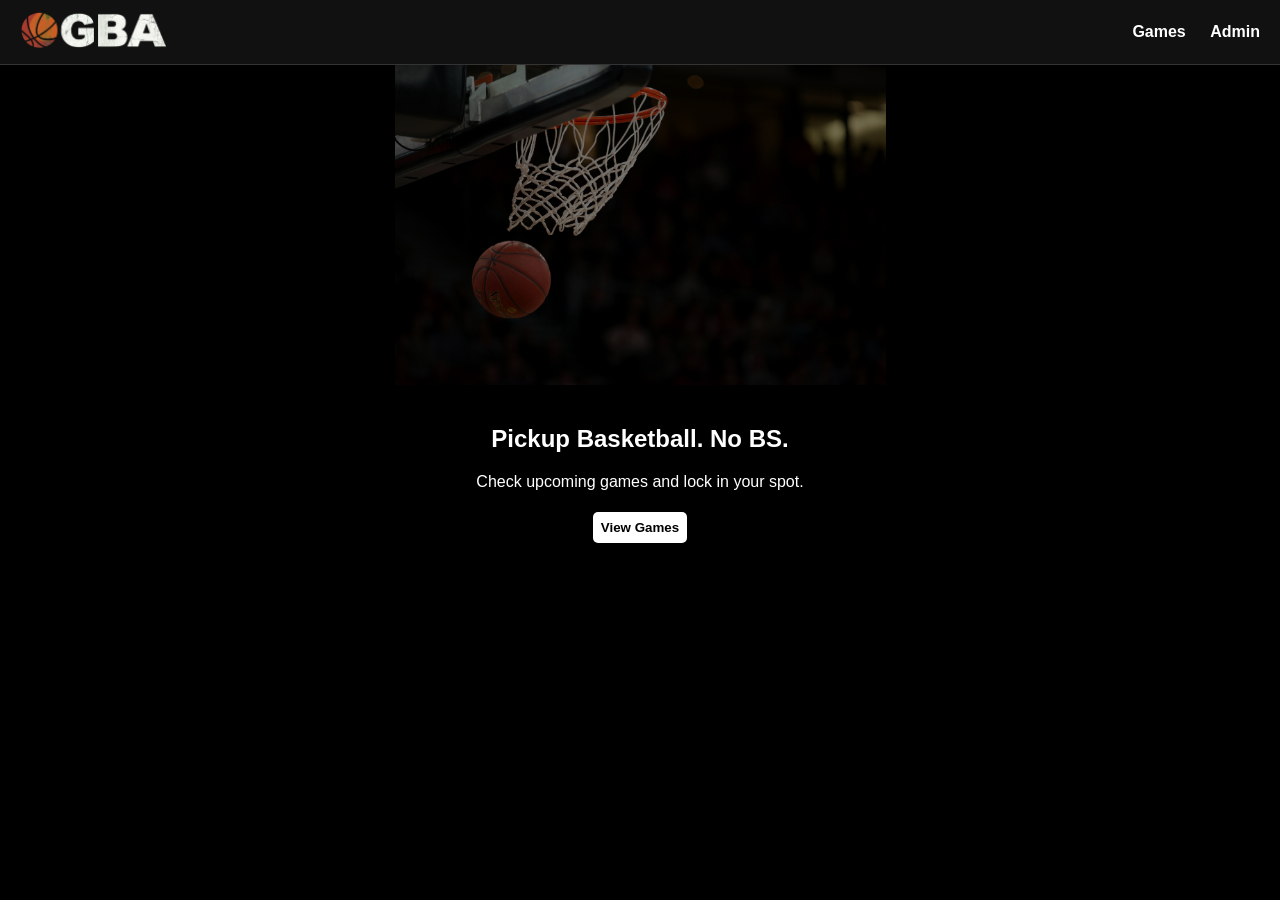
==== index.html @ 1cfebabc "Update index.html" ====
<!DOCTYPE html>
<html lang="en">
  
<div class="navbar">
  <a href="/" class="logo">
    <img src="OGBA-logo.png" alt="OGBA Logo" />
  </a>

  <div class="nav-links">
    <a href="/runs.html">Games</a>
    <a href="/admin.html">Admin</a>
  </div>
</div>
  
  <head>
  <meta charset="UTF-8">
  <title>OGBA Pickup Basketball</title>

  
  
  <link rel="stylesheet" href="style.css">

<div class="hero">
  <div class="hero-overlay"></div>
  <div class="hero-text">
   
  </div>
</div>

<div class="container center">
  <h2>Pickup Basketball. No BS.</h2>
  <p>Check upcoming games and lock in your spot.</p>

  <a href="/runs">
    <button>View Games</button>
  </a>
</div>

  <script>
    const PASSWORD = "hoops4life";

    function checkPassword() {
      const input = document.getElementById("password").value;

      if (input === PASSWORD) {
        localStorage.setItem("auth", "true");
        window.location.href = "/runs.html";
      } else {
        document.getElementById("error").innerText = "Wrong password";
      }
    }
  </script>
</body>
</html>
---- style.css ----
/* ===== Global ===== */
body {
  margin: 0;
  font-family: Arial, Helvetica, sans-serif;
  background-color: #000;
  color: #fff;
}

a {
  color: #fff;
  text-decoration: none;
}

.container {
  max-width: 900px;
  margin: 0 auto;
  padding: 20px;
}

/* ===== Navbar Layout ===== */
.navbar {
  background-color: #111;
  padding: 10px 20px;
  border-bottom: 1px solid #333;

  display: flex;
  align-items: center;
  justify-content: space-between;
}

/* Logo */
.logo img {
  height: 40px;
}

/* Nav links */
.nav-links a {
  margin-left: 20px;
  font-weight: bold;
}

/* ===== Hero ===== */
.hero {
  position: relative;
  height: 320px;

  background: url("hero-ogba.jpg") center no-repeat;
  background-size: contain;   /* 🔥 THIS FIXES CROPPING */
  background-color: #000;

  display: flex;
  align-items: center;
  justify-content: center;
}
@media (max-width: 600px) {
  .hero {
    height: 220px;
  }
}

.hero-overlay {
  position: absolute;
  inset: 0;
  background: rgba(0,0,0,0.5);
}

.hero-text {
  position: relative;
  font-size: 36px;
  font-weight: bold;
  text-align: center;
}

/* ===== Cards ===== */
.card {
  background: #111;
  border: 1px solid #333;
  padding: 15px;
  margin-bottom: 15px;
  border-radius: 8px;
}

/* ===== Inputs ===== */
input, button {
  padding: 8px;
  margin: 5px 0;
  border-radius: 5px;
  border: none;
}

input {
  width: 100%;
  background: #222;
  color: #fff;
}

button {
  background: #fff;
  color: #000;
  cursor: pointer;
  font-weight: bold;
}

button:hover {
  background: #ccc;
}

/* ===== Utility ===== */
.center {
  text-align: center;
}
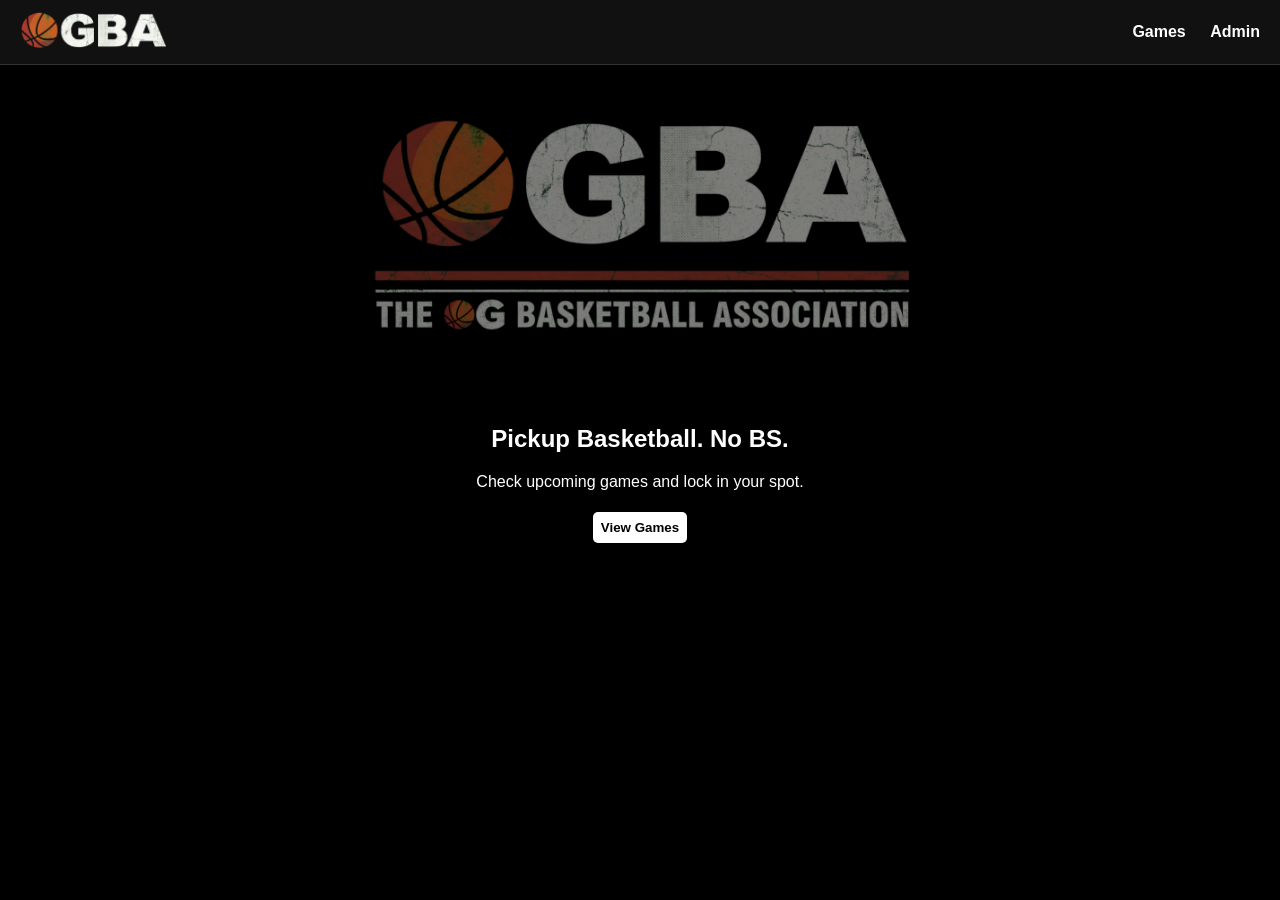
==== commit 0113cfe8: "Update index.html" ====
--- a/index.html
+++ b/index.html
@@ -13,6 +13,7 @@
 </div>
   
   <head>
+  <meta name="viewport" content="width=device-width, initial-scale=1.0">
   <meta charset="UTF-8">
   <title>OGBA Pickup Basketball</title>
 
--- a/style.css
+++ b/style.css
@@ -44,7 +44,7 @@
   position: relative;
   height: 320px;
 
-  background: url("hero-ogba.jpg") center no-repeat;
+  background: url("hero-ogba.png") center no-repeat;
   background-size: contain;   /* 🔥 THIS FIXES CROPPING */
   background-color: #000;
 
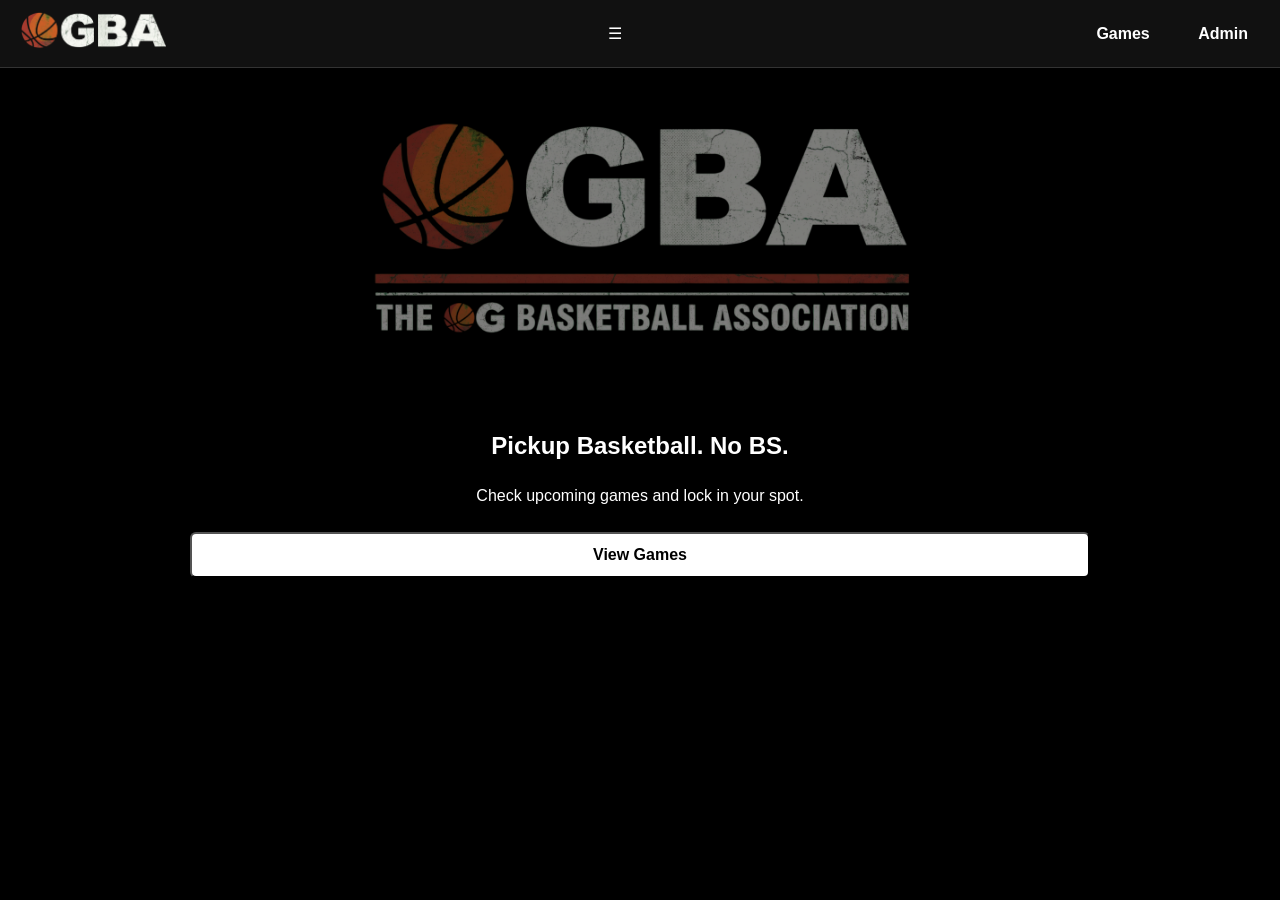
==== commit 649ce6d4: "Update index.html" ====
--- a/index.html
+++ b/index.html
@@ -1,26 +1,27 @@
 <!DOCTYPE html>
 <html lang="en">
-  
+
+  <head>
+  <meta name="viewport" content="width=device-width, initial-scale=1.0">
+  <meta charset="UTF-8">
+  <title>OGBA Pickup Basketball</title>
+  <link rel="stylesheet" href="style.css">
+
 <div class="navbar">
   <a href="/" class="logo">
     <img src="OGBA-logo.png" alt="OGBA Logo" />
   </a>
 
-  <div class="nav-links">
+  <div class="menu-toggle" onclick="toggleMenu()">
+    ☰
+  </div>
+
+  <div class="nav-links" id="navLinks">
     <a href="/runs.html">Games</a>
     <a href="/admin.html">Admin</a>
   </div>
 </div>
-  
-  <head>
-  <meta name="viewport" content="width=device-width, initial-scale=1.0">
-  <meta charset="UTF-8">
-  <title>OGBA Pickup Basketball</title>
-
-  
-  
-  <link rel="stylesheet" href="style.css">
-
+    
 <div class="hero">
   <div class="hero-overlay"></div>
   <div class="hero-text">
--- a/style.css
+++ b/style.css
@@ -4,6 +4,8 @@
   font-family: Arial, Helvetica, sans-serif;
   background-color: #000;
   color: #fff;
+  font-size: 16px; /* base size */
+  line-height: 1.5;
 }
 
 a {
@@ -37,6 +39,8 @@
 .nav-links a {
   margin-left: 20px;
   font-weight: bold;
+  padding: 10px 12px;
+  display: inline-block;
 }
 
 /* ===== Hero ===== */
@@ -75,17 +79,16 @@
 .card {
   background: #111;
   border: 1px solid #333;
-  padding: 15px;
-  margin-bottom: 15px;
-  border-radius: 8px;
+  padding: 20px;
+  margin-bottom: 20px;
+  border-radius: 10px;
 }
 
 /* ===== Inputs ===== */
 input, button {
-  padding: 8px;
-  margin: 5px 0;
-  border-radius: 5px;
-  border: none;
+  padding: 12px;
+  font-size: 16px;
+  border-radius: 6px;
 }
 
 input {
@@ -99,6 +102,8 @@
   color: #000;
   cursor: pointer;
   font-weight: bold;
+  width: 100%;
+  margin-top: 8px;
 }
 
 button:hover {
@@ -109,3 +114,50 @@
 .center {
   text-align: center;
 }
+
+/* ===== Mobile ===== */
+@media (max-width: 600px) {
+
+  /* Bigger headings */
+  h1 {
+    font-size: 24px;
+  }
+
+  h2 {
+    font-size: 20px;
+  }
+
+  h3 {
+    font-size: 18px;
+  }
+
+  /* Stack navbar better */
+  .navbar {
+    flex-direction: column;
+    align-items: flex-start;
+  }
+
+  .nav-links {
+    margin-top: 10px;
+  }
+
+  .nav-links a {
+    display: block;
+    margin: 5px 0;
+  }
+
+  /* Inputs full width */
+  input {
+    width: 100%;
+  }
+
+  /* Add spacing between buttons */
+  button {
+    margin-bottom: 10px;
+  }
+
+  /* Reduce container padding slightly */
+  .container {
+    padding: 15px;
+  }
+}
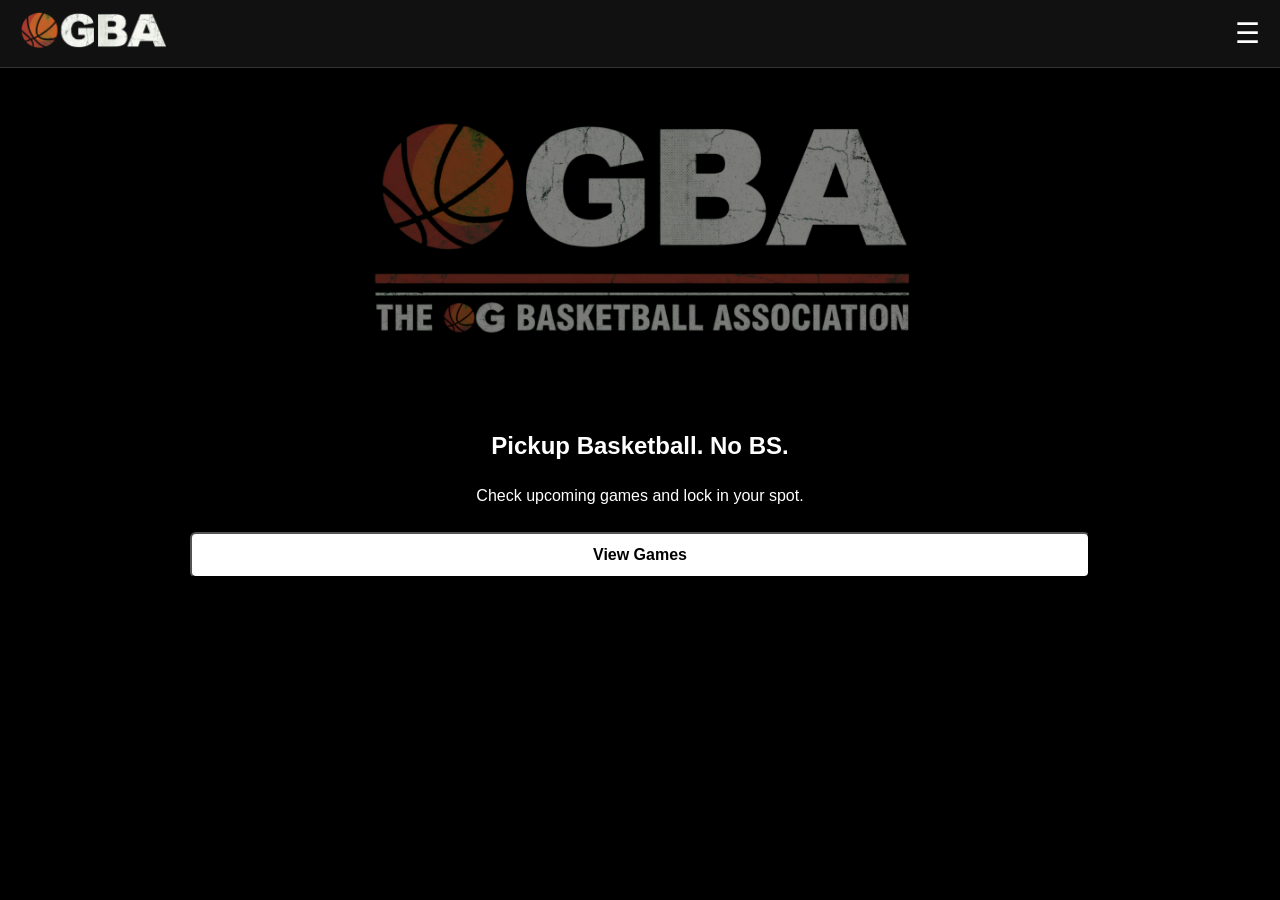
==== commit c317ceba: "Update index.html" ====
--- a/index.html
+++ b/index.html
@@ -12,12 +12,12 @@
     <img src="OGBA-logo.png" alt="OGBA Logo" />
   </a>
 
-  <div class="menu-toggle" onclick="toggleMenu()">
-    ☰
-  </div>
+  <div class="menu-toggle" onclick="toggleMenu()">&#9776;</div>
 
   <div class="nav-links" id="navLinks">
     <a href="/runs.html">Games</a>
+    <a href="/about.html">About</a>
+    <a href="/register.html">Register</a>
     <a href="/admin.html">Admin</a>
   </div>
 </div>
@@ -39,6 +39,10 @@
 </div>
 
   <script>
+   function toggleMenu() {
+  const nav = document.getElementById("navLinks");
+  nav.classList.toggle("active");
+}
     const PASSWORD = "hoops4life";
 
     function checkPassword() {
--- a/style.css
+++ b/style.css
@@ -4,7 +4,7 @@
   font-family: Arial, Helvetica, sans-serif;
   background-color: #000;
   color: #fff;
-  font-size: 16px; /* base size */
+  font-size: 16px;
   line-height: 1.5;
 }
 
@@ -19,7 +19,7 @@
   padding: 20px;
 }
 
-/* ===== Navbar Layout ===== */
+/* ===== Navbar ===== */
 .navbar {
   background-color: #111;
   padding: 10px 20px;
@@ -28,6 +28,9 @@
   display: flex;
   align-items: center;
   justify-content: space-between;
+
+  flex-wrap: nowrap; /* 🔥 keeps logo + menu on ONE line */
+  position: relative;
 }
 
 /* Logo */
@@ -35,12 +38,42 @@
   height: 40px;
 }
 
-/* Nav links */
+/* Hamburger */
+.menu-toggle {
+  font-size: 28px;
+  cursor: pointer;
+}
+
+/* Dropdown menu */
+.nav-links {
+  display: none;
+  flex-direction: column;
+
+  position: absolute;
+  top: 60px;
+  right: 20px;
+
+  background: #111;
+  border: 1px solid #333;
+  border-radius: 8px;
+
+  padding: 10px 0;
+  min-width: 150px;
+
+  z-index: 1000;
+}
+
+/* Show menu when active */
+.nav-links.active {
+  display: flex;
+}
+
+/* Menu links */
 .nav-links a {
-  margin-left: 20px;
+  padding: 12px 20px;
+  display: block;
+  white-space: nowrap;
   font-weight: bold;
-  padding: 10px 12px;
-  display: inline-block;
 }
 
 /* ===== Hero ===== */
@@ -49,17 +82,12 @@
   height: 320px;
 
   background: url("hero-ogba.png") center no-repeat;
-  background-size: contain;   /* 🔥 THIS FIXES CROPPING */
+  background-size: contain;
   background-color: #000;
 
   display: flex;
   align-items: center;
   justify-content: center;
-}
-@media (max-width: 600px) {
-  .hero {
-    height: 220px;
-  }
 }
 
 .hero-overlay {
@@ -73,6 +101,14 @@
   font-size: 36px;
   font-weight: bold;
   text-align: center;
+}
+
+/* ===== Small Hero (About/Register pages) ===== */
+.hero-small {
+  height: 120px;
+  background: url("hero-ogba.png") center no-repeat;
+  background-size: contain;
+  margin-bottom: 20px;
 }
 
 /* ===== Cards ===== */
@@ -119,45 +155,27 @@
 @media (max-width: 600px) {
 
   /* Bigger headings */
-  h1 {
-    font-size: 24px;
+  h1 { font-size: 24px; }
+  h2 { font-size: 20px; }
+  h3 { font-size: 18px; }
+
+  /* Keep navbar ONE ROW (fixes your issue) */
+  .navbar {
+    flex-direction: row;
   }
 
-  h2 {
-    font-size: 20px;
+  /* Slightly tighter spacing */
+  .container {
+    padding: 15px;
   }
 
-  h3 {
-    font-size: 18px;
-  }
-
-  /* Stack navbar better */
-  .navbar {
-    flex-direction: column;
-    align-items: flex-start;
-  }
-
-  .nav-links {
-    margin-top: 10px;
-  }
-
-  .nav-links a {
-    display: block;
-    margin: 5px 0;
-  }
-
-  /* Inputs full width */
-  input {
-    width: 100%;
-  }
-
-  /* Add spacing between buttons */
+  /* Buttons spacing */
   button {
     margin-bottom: 10px;
   }
 
-  /* Reduce container padding slightly */
-  .container {
-    padding: 15px;
+  /* Hero smaller */
+  .hero {
+    height: 220px;
   }
 }
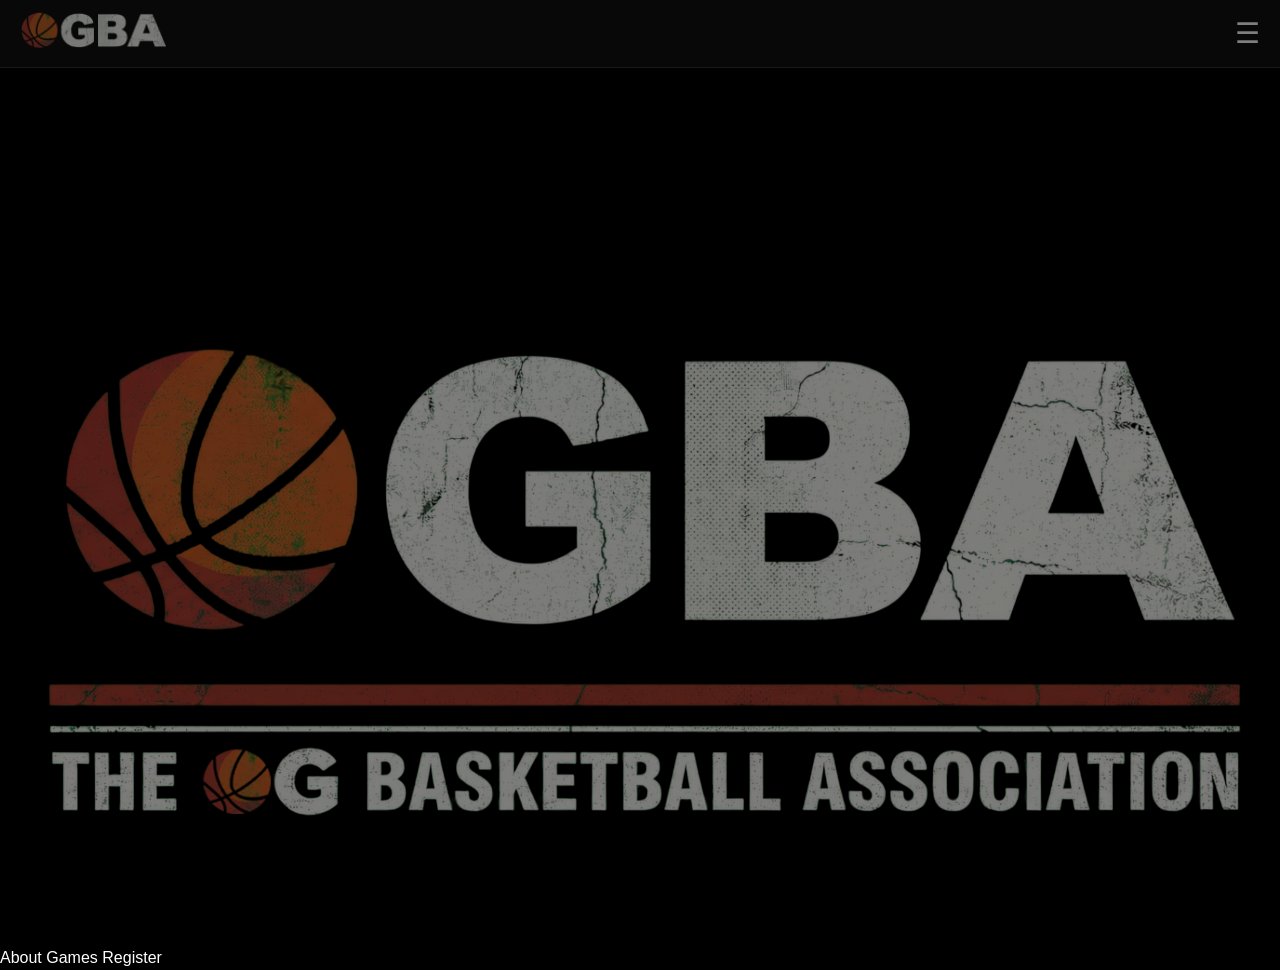
==== commit 777a810d: "Update index.html" ====
--- a/index.html
+++ b/index.html
@@ -1,12 +1,15 @@
 <!DOCTYPE html>
 <html lang="en">
-
-  <head>
+<head>
   <meta name="viewport" content="width=device-width, initial-scale=1.0">
   <meta charset="UTF-8">
-  <title>OGBA Pickup Basketball</title>
+  <title>OGBA</title>
   <link rel="stylesheet" href="style.css">
+</head>
 
+<body>
+
+<!-- ===== NAVBAR ===== -->
 <div class="navbar">
   <a href="/" class="logo">
     <img src="OGBA-logo.png" alt="OGBA Logo" />
@@ -21,40 +24,40 @@
     <a href="/admin.html">Admin</a>
   </div>
 </div>
+
+<!-- ===== HERO VIDEO ===== -->
+<div class="hero-video">
+
+  <!-- Background Video -->
+  <video autoplay muted loop playsinline class="hero-video-bg">
+    <source src="hero-video.mp4" type="video/mp4">
+  </video>
+
+  <!-- Dark overlay -->
+  <div class="hero-overlay"></div>
+
+  <!-- Content -->
+  <div class="hero-content">
     
-<div class="hero">
-  <div class="hero-overlay"></div>
-  <div class="hero-text">
-   
+    <!-- Smaller logo overlay -->
+    <img src="hero-ogba.png" class="hero-logo" alt="OGBA" />
+
+    <div class="hero-buttons">
+      <a href="/about.html" class="btn">About</a>
+      <a href="/runs.html" class="btn">Games</a>
+      <a href="/register.html" class="btn">Register</a>
+    </div>
+
   </div>
+
 </div>
 
-<div class="container center">
-  <h2>Pickup Basketball. No BS.</h2>
-  <p>Check upcoming games and lock in your spot.</p>
-
-  <a href="/runs">
-    <button>View Games</button>
-  </a>
-</div>
-
-  <script>
-   function toggleMenu() {
+<script>
+function toggleMenu() {
   const nav = document.getElementById("navLinks");
   nav.classList.toggle("active");
 }
-    const PASSWORD = "hoops4life";
+</script>
 
-    function checkPassword() {
-      const input = document.getElementById("password").value;
-
-      if (input === PASSWORD) {
-        localStorage.setItem("auth", "true");
-        window.location.href = "/runs.html";
-      } else {
-        document.getElementById("error").innerText = "Wrong password";
-      }
-    }
-  </script>
 </body>
 </html>
--- a/style.css
+++ b/style.css
@@ -179,3 +179,50 @@
     height: 220px;
   }
 }
+/* ===== Admin Layout ===== */
+
+/* Form sizing (top section) */
+.admin-form {
+  max-width: 500px;
+  margin-bottom: 30px;
+}
+
+.admin-form input,
+.admin-form button {
+  width: 100%;
+}
+
+/* Grid for existing games */
+.admin-grid {
+  display: grid;
+  grid-template-columns: repeat(auto-fit, minmax(280px, 1fr));
+  gap: 20px;
+}
+
+/* Player list inside cards */
+.player-list {
+  margin-top: 10px;
+  padding-left: 15px;
+}
+
+.player-list li {
+  margin-bottom: 5px;
+  display: flex;
+  justify-content: space-between;
+  align-items: center;
+}
+
+/* Small delete button */
+.delete-player {
+  background: #fff;
+  color: #000;
+  padding: 6px 10px;
+  font-size: 12px;
+  border-radius: 6px;
+  cursor: pointer;
+  margin-left: 10px;
+}
+
+.delete-player:hover {
+  background: #ccc;
+}
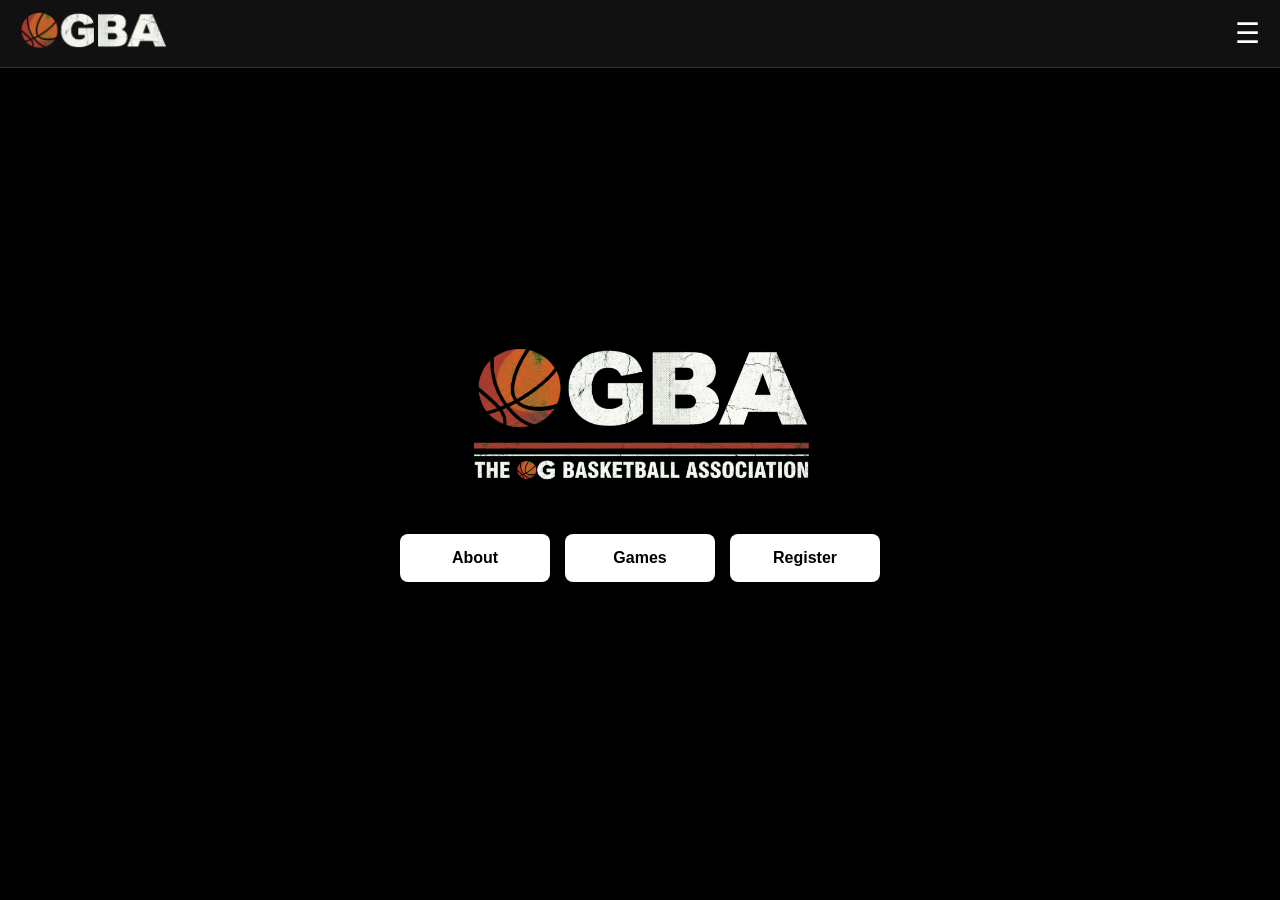
==== commit f1094e66: "Update index.html" ====
--- a/index.html
+++ b/index.html
@@ -28,10 +28,15 @@
 <!-- ===== HERO VIDEO ===== -->
 <div class="hero-video">
 
-  <!-- Background Video -->
-  <video autoplay muted loop playsinline class="hero-video-bg">
-    <source src="hero-video.mp4" type="video/mp4">
-  </video>
+<!-- Desktop Video -->
+<video autoplay muted loop playsinline class="hero-video-bg desktop-video">
+  <source src="hero-video.mp4" type="video/mp4">
+</video>
+
+<!-- Mobile Video -->
+<video autoplay muted loop playsinline class="hero-video-bg mobile-video">
+  <source src="hero-video-mobile.mp4" type="video/mp4">
+</video>
 
   <!-- Dark overlay -->
   <div class="hero-overlay"></div>
--- a/style.css
+++ b/style.css
@@ -226,3 +226,110 @@
 .delete-player:hover {
   background: #ccc;
 }
+
+/* ===== HERO VIDEO ===== */
+.hero-video {
+  position: relative;
+  height: 80vh;
+  overflow: hidden;
+}
+
+/* Video background */
+.hero-video-bg {
+  position: absolute;
+  top: 50%;
+  left: 50%;
+  width: 100%;
+  height: 100%;
+  transform: translate(-50%, -50%);
+  object-fit: cover;
+  z-index: 0;
+}
+
+/* Hero content centered */
+.hero-content {
+  position: relative;
+  z-index: 2;
+  height: 100%;
+
+  display: flex;
+  flex-direction: column;
+  justify-content: center;
+  align-items: center;
+
+  text-align: center;
+  padding: 20px;
+}
+
+/* ===== DESKTOP LOGO (match buttons width) ===== */
+.hero-logo {
+  width: 360px;           /* 🔥 controls desktop size */
+  max-width: 80%;
+  margin-bottom: 20px;
+}
+
+/* Title */
+.hero-content h1 {
+  font-size: 32px;
+  margin-bottom: 20px;
+}
+
+/* Buttons container */
+.hero-buttons {
+  display: flex;
+  gap: 15px;
+}
+
+/* Buttons */
+.btn {
+  background: #fff;
+  color: #000;
+  padding: 12px 20px;
+  border-radius: 8px;
+  font-weight: bold;
+  text-decoration: none;
+  min-width: 110px;
+  text-align: center;
+}
+
+.btn:hover {
+  background: #ccc;
+}
+
+/* ===== MOBILE HERO ===== */
+@media (max-width: 600px) {
+
+  .hero-video {
+    height: 70vh;
+  }
+
+  /* 🔥 KEY FIX: reduce zoom/cropping */
+  .hero-video-bg {
+    object-fit: contain;   /* instead of cover */
+    background-color: #000; /* fills empty space */
+  }
+
+  /* Logo matches button width */
+  .hero-logo {
+    width: 90%;
+    max-width: 280px;
+  }
+
+  .hero-content h1 {
+    font-size: 22px;
+  }
+
+  /* Stack buttons */
+  .hero-buttons {
+    flex-direction: column;
+    width: 90%;
+    gap: 10px;
+  }
+
+  /* Smaller buttons */
+  .btn {
+    width: 100%;
+    padding: 10px;
+    font-size: 14px;
+  }
+}
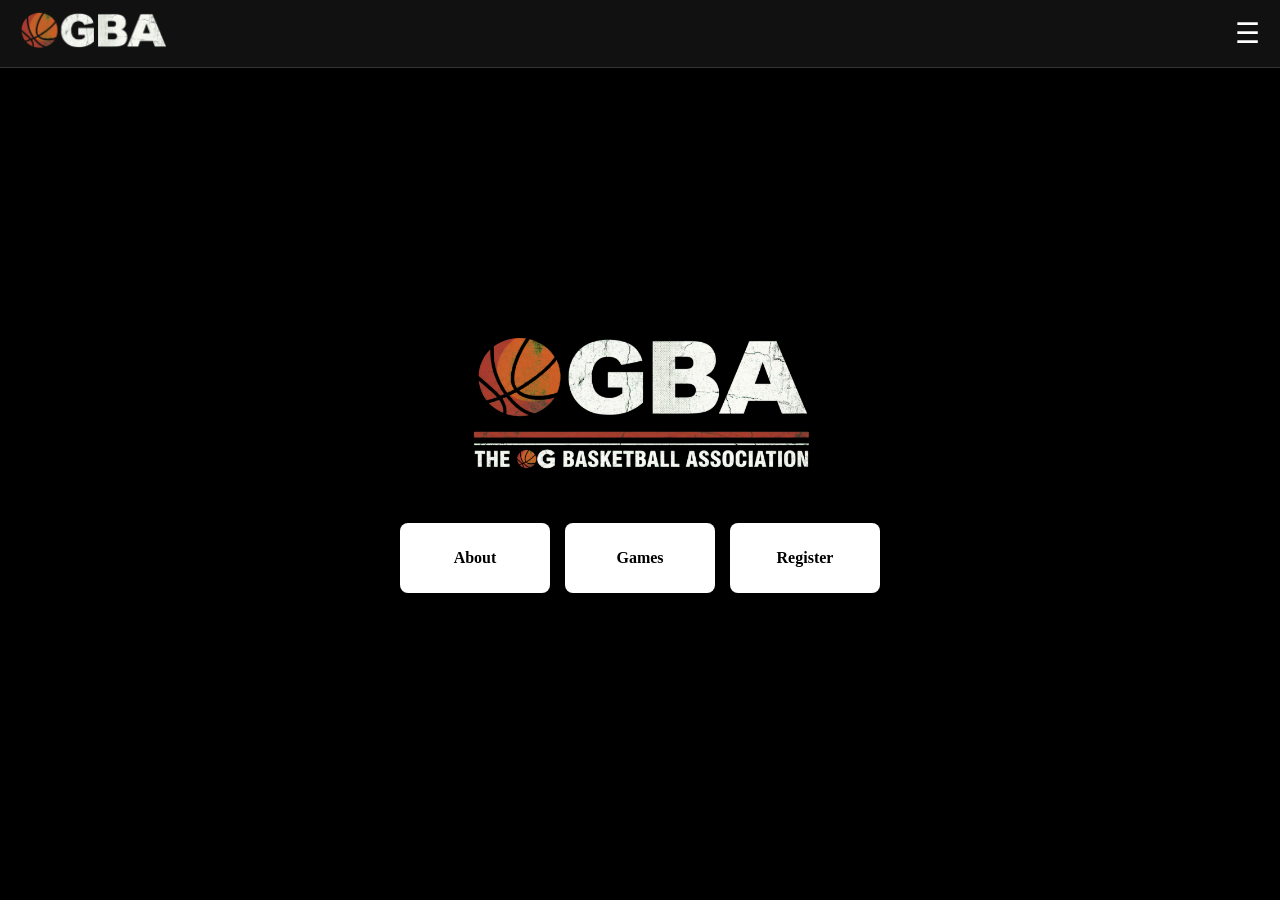
==== commit 4764c394: "Tune typography/buttons and add favicon links sitewide" ====
--- a/index.html
+++ b/index.html
@@ -4,6 +4,11 @@
   <meta name="viewport" content="width=device-width, initial-scale=1.0">
   <meta charset="UTF-8">
   <title>OGBA</title>
+  <link rel="icon" type="image/png" href="/favicon-96x96.png" sizes="96x96" />
+  <link rel="icon" type="image/svg+xml" href="/favicon.svg" />
+  <link rel="shortcut icon" href="/favicon.ico" />
+  <link rel="apple-touch-icon" sizes="180x180" href="/apple-touch-icon.png" />
+  <link rel="manifest" href="/site.webmanifest" />
   <link rel="stylesheet" href="style.css">
 </head>
 
--- a/style.css
+++ b/style.css
@@ -1,7 +1,7 @@
 /* ===== Global ===== */
 body {
   margin: 0;
-  font-family: Arial, Helvetica, sans-serif;
+  font-family: Garamond, "Times New Roman", Times, serif;
   background-color: #000;
   color: #fff;
   font-size: 16px;
@@ -14,7 +14,7 @@
 }
 
 .container {
-  max-width: 900px;
+  max-width: 1100px;
   margin: 0 auto;
   padding: 20px;
 }
@@ -29,22 +29,19 @@
   align-items: center;
   justify-content: space-between;
 
-  flex-wrap: nowrap; /* 🔥 keeps logo + menu on ONE line */
   position: relative;
-}
-
-/* Logo */
+  z-index: 10;
+}
+
 .logo img {
   height: 40px;
 }
 
-/* Hamburger */
 .menu-toggle {
   font-size: 28px;
   cursor: pointer;
 }
 
-/* Dropdown menu */
 .nav-links {
   display: none;
   flex-direction: column;
@@ -59,172 +56,15 @@
 
   padding: 10px 0;
   min-width: 150px;
-
-  z-index: 1000;
-}
-
-/* Show menu when active */
+}
+
 .nav-links.active {
   display: flex;
 }
 
-/* Menu links */
 .nav-links a {
   padding: 12px 20px;
-  display: block;
-  white-space: nowrap;
   font-weight: bold;
-}
-
-/* ===== Hero ===== */
-.hero {
-  position: relative;
-  height: 320px;
-
-  background: url("hero-ogba.png") center no-repeat;
-  background-size: contain;
-  background-color: #000;
-
-  display: flex;
-  align-items: center;
-  justify-content: center;
-}
-
-.hero-overlay {
-  position: absolute;
-  inset: 0;
-  background: rgba(0,0,0,0.5);
-}
-
-.hero-text {
-  position: relative;
-  font-size: 36px;
-  font-weight: bold;
-  text-align: center;
-}
-
-/* ===== Small Hero (About/Register pages) ===== */
-.hero-small {
-  height: 120px;
-  background: url("hero-ogba.png") center no-repeat;
-  background-size: contain;
-  margin-bottom: 20px;
-}
-
-/* ===== Cards ===== */
-.card {
-  background: #111;
-  border: 1px solid #333;
-  padding: 20px;
-  margin-bottom: 20px;
-  border-radius: 10px;
-}
-
-/* ===== Inputs ===== */
-input, button {
-  padding: 12px;
-  font-size: 16px;
-  border-radius: 6px;
-}
-
-input {
-  width: 100%;
-  background: #222;
-  color: #fff;
-}
-
-button {
-  background: #fff;
-  color: #000;
-  cursor: pointer;
-  font-weight: bold;
-  width: 100%;
-  margin-top: 8px;
-}
-
-button:hover {
-  background: #ccc;
-}
-
-/* ===== Utility ===== */
-.center {
-  text-align: center;
-}
-
-/* ===== Mobile ===== */
-@media (max-width: 600px) {
-
-  /* Bigger headings */
-  h1 { font-size: 24px; }
-  h2 { font-size: 20px; }
-  h3 { font-size: 18px; }
-
-  /* Keep navbar ONE ROW (fixes your issue) */
-  .navbar {
-    flex-direction: row;
-  }
-
-  /* Slightly tighter spacing */
-  .container {
-    padding: 15px;
-  }
-
-  /* Buttons spacing */
-  button {
-    margin-bottom: 10px;
-  }
-
-  /* Hero smaller */
-  .hero {
-    height: 220px;
-  }
-}
-/* ===== Admin Layout ===== */
-
-/* Form sizing (top section) */
-.admin-form {
-  max-width: 500px;
-  margin-bottom: 30px;
-}
-
-.admin-form input,
-.admin-form button {
-  width: 100%;
-}
-
-/* Grid for existing games */
-.admin-grid {
-  display: grid;
-  grid-template-columns: repeat(auto-fit, minmax(280px, 1fr));
-  gap: 20px;
-}
-
-/* Player list inside cards */
-.player-list {
-  margin-top: 10px;
-  padding-left: 15px;
-}
-
-.player-list li {
-  margin-bottom: 5px;
-  display: flex;
-  justify-content: space-between;
-  align-items: center;
-}
-
-/* Small delete button */
-.delete-player {
-  background: #fff;
-  color: #000;
-  padding: 6px 10px;
-  font-size: 12px;
-  border-radius: 6px;
-  cursor: pointer;
-  margin-left: 10px;
-}
-
-.delete-player:hover {
-  background: #ccc;
 }
 
 /* ===== HERO VIDEO ===== */
@@ -232,21 +72,32 @@
   position: relative;
   height: 80vh;
   overflow: hidden;
-}
-
-/* Video background */
+  line-height: 0;
+}
+
 .hero-video-bg {
+  display: block;
   position: absolute;
-  top: 50%;
-  left: 50%;
+  top: 0;
+  left: 0;
   width: 100%;
   height: 100%;
-  transform: translate(-50%, -50%);
+  transform: none;
   object-fit: cover;
   z-index: 0;
 }
 
-/* Hero content centered */
+.desktop-video {
+  display: block;
+  top: -2px;
+  height: calc(100% + 2px);
+  object-position: center 55%;
+}
+
+.mobile-video {
+  display: none;
+}
+
 .hero-content {
   position: relative;
   z-index: 2;
@@ -261,75 +112,247 @@
   padding: 20px;
 }
 
-/* ===== DESKTOP LOGO (match buttons width) ===== */
 .hero-logo {
-  width: 360px;           /* 🔥 controls desktop size */
+  width: 360px;
   max-width: 80%;
   margin-bottom: 20px;
 }
 
-/* Title */
-.hero-content h1 {
-  font-size: 32px;
-  margin-bottom: 20px;
-}
-
-/* Buttons container */
 .hero-buttons {
   display: flex;
   gap: 15px;
 }
 
-/* Buttons */
 .btn {
   background: #fff;
   color: #000;
-  padding: 12px 20px;
+  padding: 13px 20px;
   border-radius: 8px;
   font-weight: bold;
-  text-decoration: none;
+  text-align: center;
   min-width: 110px;
-  text-align: center;
+  min-height: 44px;
+  display: inline-flex;
+  align-items: center;
+  justify-content: center;
 }
 
 .btn:hover {
   background: #ccc;
 }
 
-/* ===== MOBILE HERO ===== */
+/* ===== Cards ===== */
+.card {
+  background: #111;
+  border: 1px solid #333;
+  padding: 16px;
+  border-radius: 10px;
+}
+
+.auth-status {
+  margin-bottom: 20px;
+}
+
+.clerk-auth-wrap {
+  display: flex;
+  justify-content: center;
+  width: 100%;
+}
+
+.clerk-auth-root {
+  width: 100%;
+  max-width: 420px;
+}
+
+.clerk-auth-root button {
+  width: auto;
+  margin-top: 0;
+}
+
+.auth-header-row {
+  display: flex;
+  align-items: center;
+  justify-content: space-between;
+  gap: 12px;
+  flex-wrap: wrap;
+}
+
+.secondary-btn {
+  background: #111;
+  color: #fff;
+  border: 1px solid #444;
+  width: auto;
+  margin: 0;
+  padding: 8px 14px;
+}
+
+.secondary-btn:hover {
+  background: #222;
+}
+
+/* ===== Inputs / Buttons (site controls only) ===== */
+.admin-form input,
+.admin-form select,
+.admin-form button,
+.card > input,
+.card > select,
+.card > button:not(.secondary-btn) {
+  padding: 10px;
+  font-size: 14px;
+  border-radius: 6px;
+  border: 1px solid #333;
+}
+
+.admin-form input,
+.admin-form select,
+.card > input,
+.card > select {
+  width: 100%;
+  background: #222;
+  color: #fff;
+  box-sizing: border-box;
+}
+
+.admin-form button,
+.card > button:not(.secondary-btn) {
+  background: #fff;
+  color: #000;
+  cursor: pointer;
+  font-weight: bold;
+  width: 100%;
+  margin-top: 6px;
+}
+
+.admin-form button:hover,
+.card > button:not(.secondary-btn):hover {
+  background: #ccc;
+}
+
+/* ===== Admin Layout ===== */
+.admin-form {
+  max-width: 400px;
+  margin-bottom: 30px;
+}
+
+.admin-form input,
+.admin-form select,
+.admin-form button {
+  width: 100%;
+  box-sizing: border-box;
+}
+
+/* GRID */
+.admin-grid {
+  display: grid;
+  grid-template-columns: 1fr;
+  gap: 20px;
+}
+
+@media (min-width: 700px) {
+  .admin-grid {
+    grid-template-columns: repeat(2, 1fr);
+  }
+}
+
+@media (min-width: 1100px) {
+  .admin-grid {
+    grid-template-columns: repeat(3, 1fr);
+  }
+}
+
+/* Inputs inside cards */
+.card input,
+.card select {
+  width: 100%;
+  box-sizing: border-box;
+  margin-bottom: 8px;
+}
+
+/* ===== Player List ===== */
+.player-list {
+  margin-top: 10px;
+  padding-left: 0;
+  list-style: none;
+}
+
+.player-list li {
+  margin-bottom: 10px;
+}
+
+/* Controls row */
+.player-controls {
+  display: flex;
+  gap: 8px;
+  margin-top: 5px;
+}
+
+.player-controls select,
+.player-controls button {
+  flex: 1;
+  width: 50%;
+  padding: 6px;
+  font-size: 13px;
+  margin: 0;
+}
+
+/* ===== Lists ===== */
+ul, ol {
+  text-align: left;
+  display: inline-block;
+  margin: 20px auto;
+  padding-left: 20px;
+}
+
+/* ===== Mobile ===== */
 @media (max-width: 600px) {
 
+  .container {
+    padding: 15px;
+  }
+
+  .admin-form button,
+  .card > button:not(.secondary-btn) {
+    margin-bottom: 8px;
+  }
+
+  /* Hero tweaks */
   .hero-video {
     height: 70vh;
   }
 
-  /* 🔥 KEY FIX: reduce zoom/cropping */
-  .hero-video-bg {
-    object-fit: contain;   /* instead of cover */
-    background-color: #000; /* fills empty space */
-  }
-
-  /* Logo matches button width */
+  .desktop-video {
+    display: none;
+  }
+
+  .mobile-video {
+    display: block;
+  }
+
+  /* 🔥 LOGO WIDTH (source of truth) */
   .hero-logo {
     width: 90%;
     max-width: 280px;
-  }
-
-  .hero-content h1 {
-    font-size: 22px;
-  }
-
-  /* Stack buttons */
+    margin-bottom: 15px; /* slightly tighter */
+  }
+
+  /* 🔥 BUTTONS MATCH LOGO EXACTLY */
   .hero-buttons {
     flex-direction: column;
     width: 90%;
-    gap: 10px;
-  }
-
-  /* Smaller buttons */
+    max-width: 280px;   /* ✅ MATCHES LOGO */
+    margin: 0 auto;
+    gap: 12px;
+  }
+
   .btn {
     width: 100%;
-    padding: 10px;
     font-size: 14px;
-  }
-}
+    padding: 11px;
+    text-align: center;
+  }
+
+  .auth-header-row {
+    align-items: flex-start;
+    flex-direction: column;
+  }
+}
